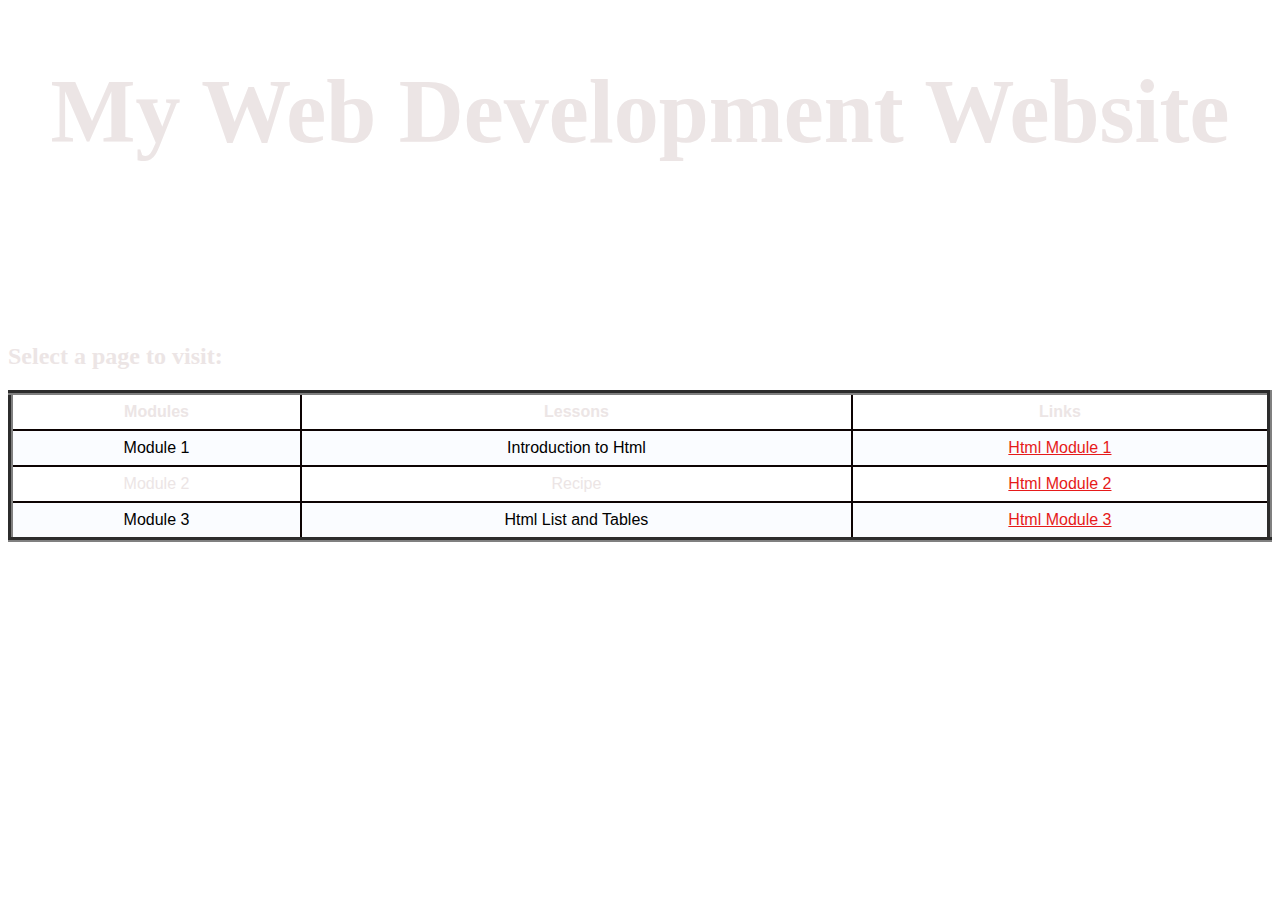
==== index.html @ 50155eaf "Add files via upload" ====
<!DOCTYPE html>
<html lang="en">
<head>
    <meta charset="UTF-8">
    <meta name="viewport" content="width=device-width, initial-scale=1.0">
    <title>Kiyokata</title>
    <style>

        body{
            background-image: url("https://wallpaperaccess.com/full/3239480.jpg");
            color: #ece5e5;
        }

        header{
            margin-right: 20px;
            margin-top: 50px;
            margin-left: 20px;
            margin-bottom: 50px;
            font-weight: 700;
            font-size: 45px;
        }

        header h1{
            text-align: center;
            margin-top: 60px;
            margin-bottom: 2em;
        }

        table {
          font-family: arial, sans-serif;
          border-collapse: collapse;
          width: 100%;

        }
        
        td, th {
          border: 2px solid #0c0303;
          text-align: center;
          padding: 8px;
        }
        
        tr:nth-child(even) {
          background-color: #fafcff;
        }
        </style>
</head>
<body>

    <header>
        <h1> My Web Development Website</h1>
        
    </header>

    <h2>Select a page to visit:</h2>
        <table border="5px">
            <tr>
            <th>Modules</th>
            <th>Lessons</th>
            <th>Links</th>
            </tr>
            <tr>
            <td style="color: black;">Module 1</td>
            <td style="color: black;">Introduction to Html</td>
            <td><a href="module1.html" style="color: rgb(230, 26, 26);">Html Module 1</a></td>
            </tr>
            <tr>
            <td>Module 2</td>
            <td>Recipe</td>
            <td><a href="module2.html" style="color: rgb(230, 26, 26);">Html Module 2</a></td>
            </tr>
            <tr>
                <td style="color: black;">Module 3</td>
                <td style="color: black;">Html List and Tables</td>
                <td><a href="module3.html" style="color: rgb(230, 26, 26);">Html Module 3</a></td>
            </tr>
        </table>
    
<br><br>

</body>
</html>
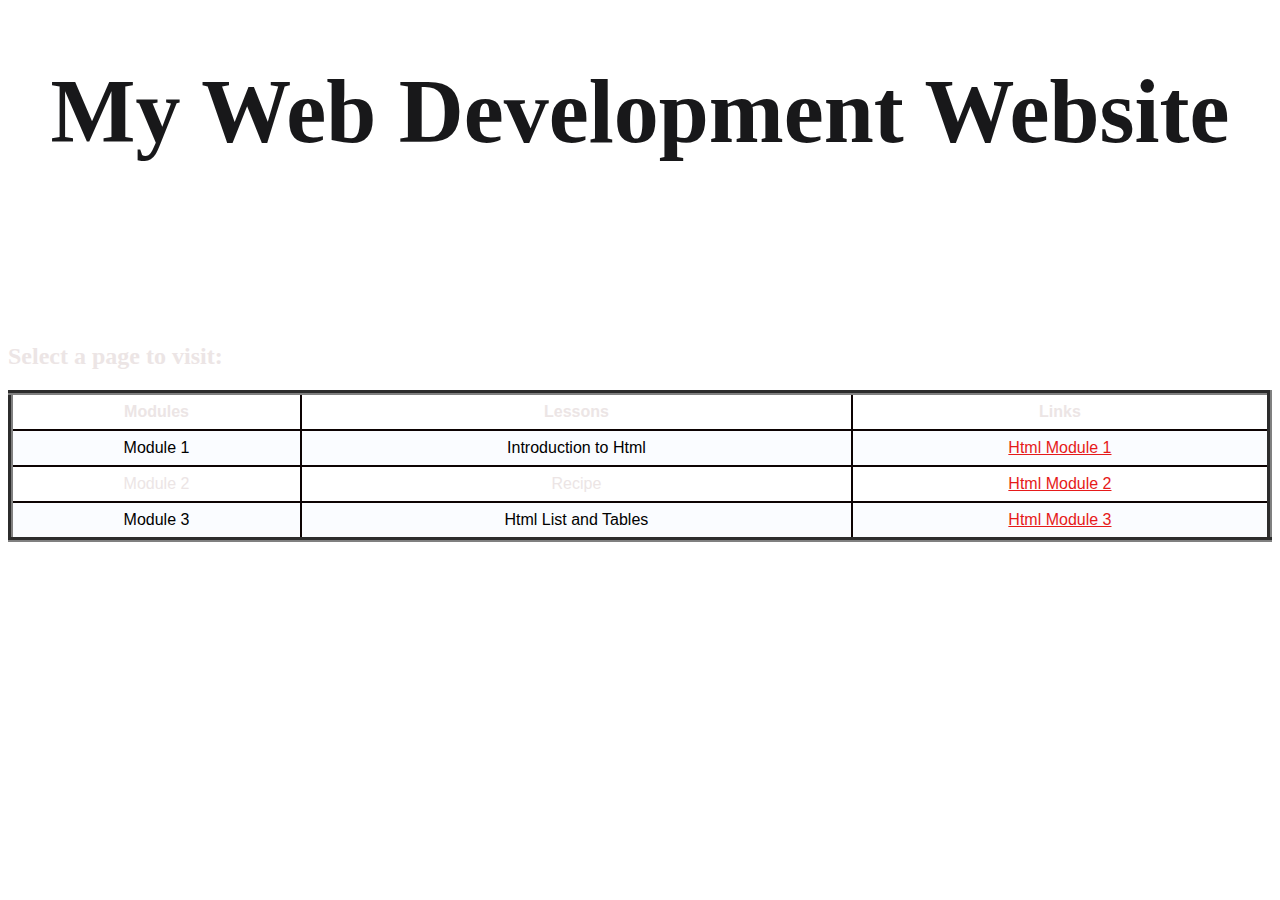
==== commit a6e4732e: "Add files via upload" ====
--- a/index.html
+++ b/index.html
@@ -24,6 +24,7 @@
             text-align: center;
             margin-top: 60px;
             margin-bottom: 2em;
+            color: rgb(24, 24, 26);
         }
 
         table {
